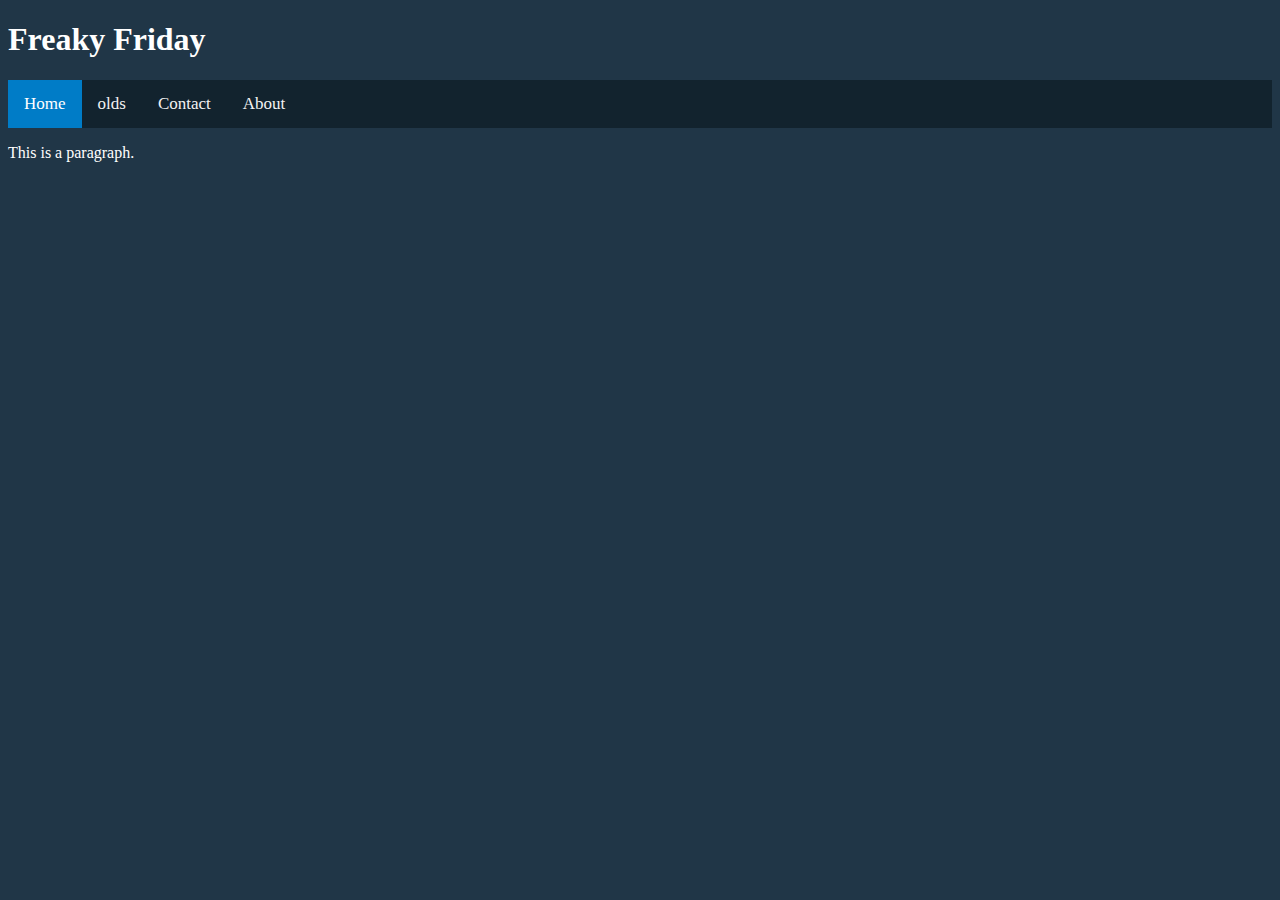
==== index.html @ 3b763b62 "kjn" ====
<!DOCTYPE html>
<html>
<head>
  <meta charset="utf-8">
  <title>Freaky Friday</title>
  <link rel="stylesheet" href="freaky-friday.css">
</head>
<body>
    
<h1>Freaky Friday</h1>
<div class="topnav">
    <a class="active" href="#home">Home</a>
    <a href="news.html">olds</a>
    <a href="contact.html">Contact</a>
    <a href="about.html">About</a>
  </div>
<p>This is a paragraph.</p>

</body>
</html>
</html>
---- freaky-friday.css ----
body {
    background-color: #203647;
  }
  h1 {
      
    color: white;

  }
  p {
    color: white;
  }
  /* Add a black background color to the top navigation */
.topnav {
    background-color: #12232e;
    overflow: hidden;
  }
  
  /* Style the links inside the navigation bar */
  .topnav a {
    float: left;
    color: #f2f2f2;
    text-align: center;
    padding: 14px 16px;
    text-decoration: none;
    font-size: 17px;
  }
  
  /* Change the color of links on hover */
  .topnav a:hover {
    background-color: black;
    color: #ddd;
  }
  
  /* Add a color to the active/current link */
  .topnav a.active {
    background-color: #007cc7;
    color: white;
  }
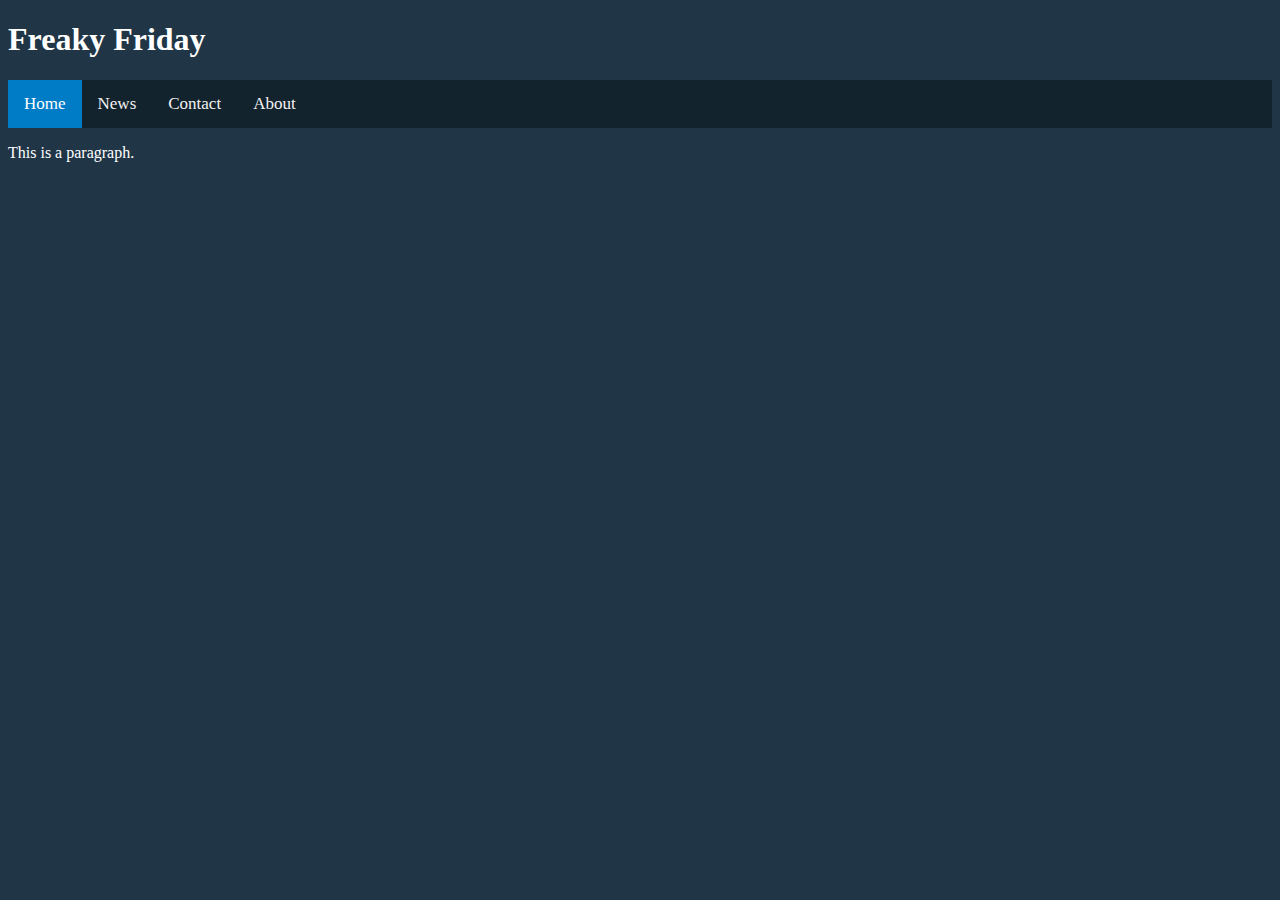
==== commit 8949c011: "øbjk" ====
--- a/index.html
+++ b/index.html
@@ -10,7 +10,7 @@
 <h1>Freaky Friday</h1>
 <div class="topnav">
     <a class="active" href="#home">Home</a>
-    <a href="news.html">olds</a>
+    <a href="news.html">News</a>
     <a href="contact.html">Contact</a>
     <a href="about.html">About</a>
   </div>
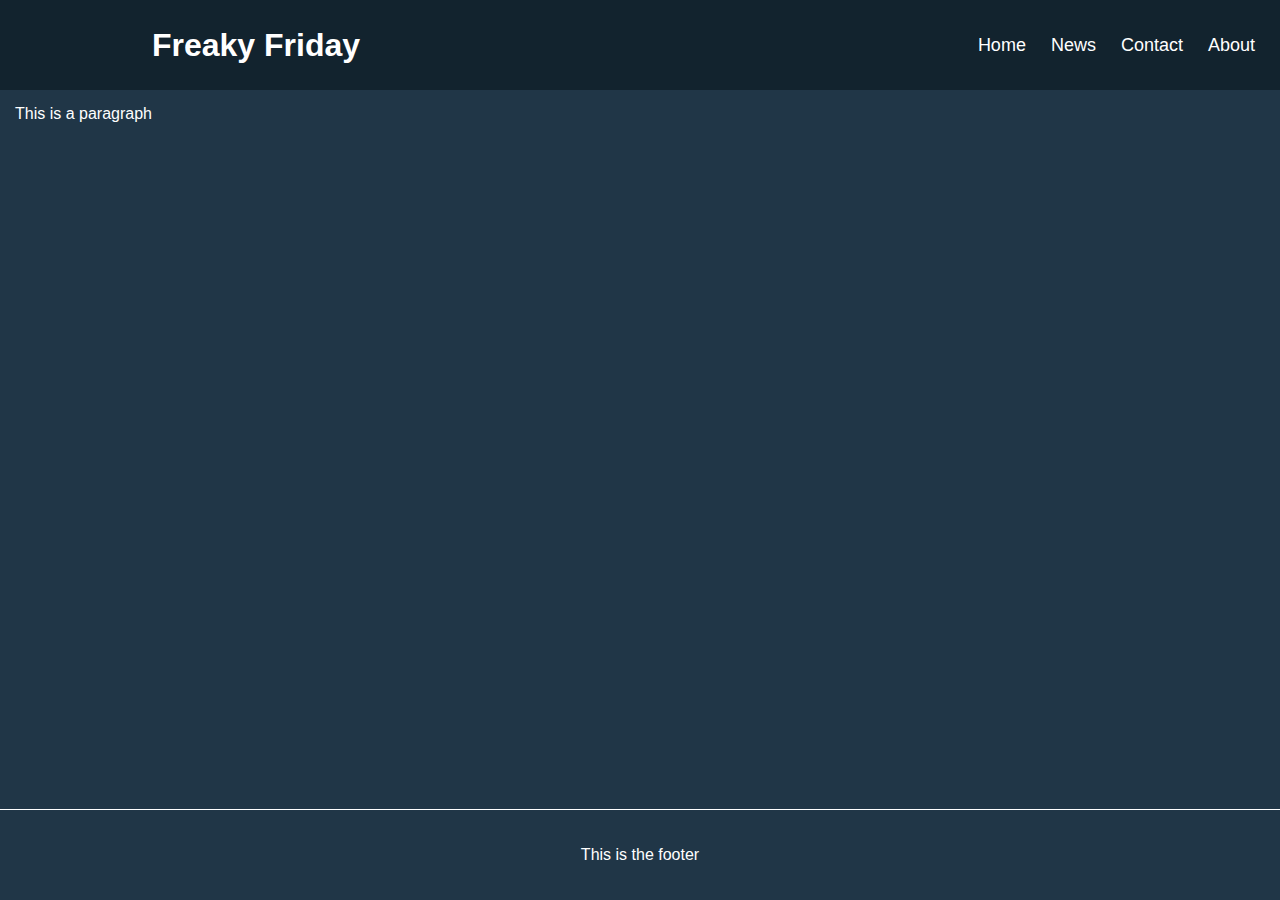
==== commit 5e1b0d73: "new website" ====
--- a/index.html
+++ b/index.html
@@ -7,14 +7,27 @@
 </head>
 <body>
     
-<h1>Freaky Friday</h1>
+
 <div class="topnav">
-    <a class="active" href="#home">Home</a>
-    <a href="news.html">News</a>
-    <a href="contact.html">Contact</a>
-    <a href="about.html">About</a>
-  </div>
-<p>This is a paragraph.</p>
+    <div class="head-logo">
+      <h1>Freaky Friday</h1>
+    </div>
+    <div class="menu">
+      <a href="#">Home</a>
+      <a href="news.html">News</a>
+      <a href="contact.html">Contact</a>
+      <a href="about.html">About</a>
+    </div>
+</div>
+
+<div class="main-info">
+<p>This is a paragraph</p>
+</div>
+
+
+<footer class="footer">
+  <p>This is the footer</p>
+</footer>
 
 </body>
 </html>
--- a/freaky-friday.css
+++ b/freaky-friday.css
@@ -1,38 +1,73 @@
+/*
+#203647
+#12232E
+#007CC7
+*/
+* {
+  margin: 0px;
+  padding: 0px;
+  font-family: -apple-system, BlinkMacSystemFont, 'Segoe UI', Roboto, Oxygen, Ubuntu, Cantarell, 'Open Sans', 'Helvetica Neue', sans-serif;
+}
+
 body {
-    background-color: #203647;
-  }
-  h1 {
-      
-    color: white;
+  height: 100vh;
+  width: 100%;
+  display: flex;
+  flex-direction: column;
+  background-color:#203647;
+}
 
-  }
-  p {
-    color: white;
-  }
-  /* Add a black background color to the top navigation */
+
 .topnav {
-    background-color: #12232e;
-    overflow: hidden;
-  }
+  display: flex;
+  align-items: center;
+  height: 10vh;
+  background-color: #12232E;
+}
+
+.head-logo {
+  display: flex;
+  justify-content: center;
+  color: white;
+  flex: 1;
+}
+
+.menu {
+  display: flex;
+  flex: 1.5;
+  justify-content: flex-end;
+}
+
+.menu a {
+  padding-right: 25px;
+  font-size: 18px;
+  color: white;
+  text-decoration: none;
+  justify-content: center;
+}
+
+.menu a:hover {
+  color: #007CC7;
+}
+
+.main-info {
+  flex-grow: 1;
+  color: white;
+}
+
+.main-info p {
+  padding:15px;
+}
+
+.footer {
+  display:flex;
+  align-items: center;
+  justify-content: center;
+  width: 100%;
+  height: 10vh;
+  color: white;
+  border-top-style: solid;
+  border-width: 1px;
   
-  /* Style the links inside the navigation bar */
-  .topnav a {
-    float: left;
-    color: #f2f2f2;
-    text-align: center;
-    padding: 14px 16px;
-    text-decoration: none;
-    font-size: 17px;
-  }
-  
-  /* Change the color of links on hover */
-  .topnav a:hover {
-    background-color: black;
-    color: #ddd;
-  }
-  
-  /* Add a color to the active/current link */
-  .topnav a.active {
-    background-color: #007cc7;
-    color: white;
-  }+
+}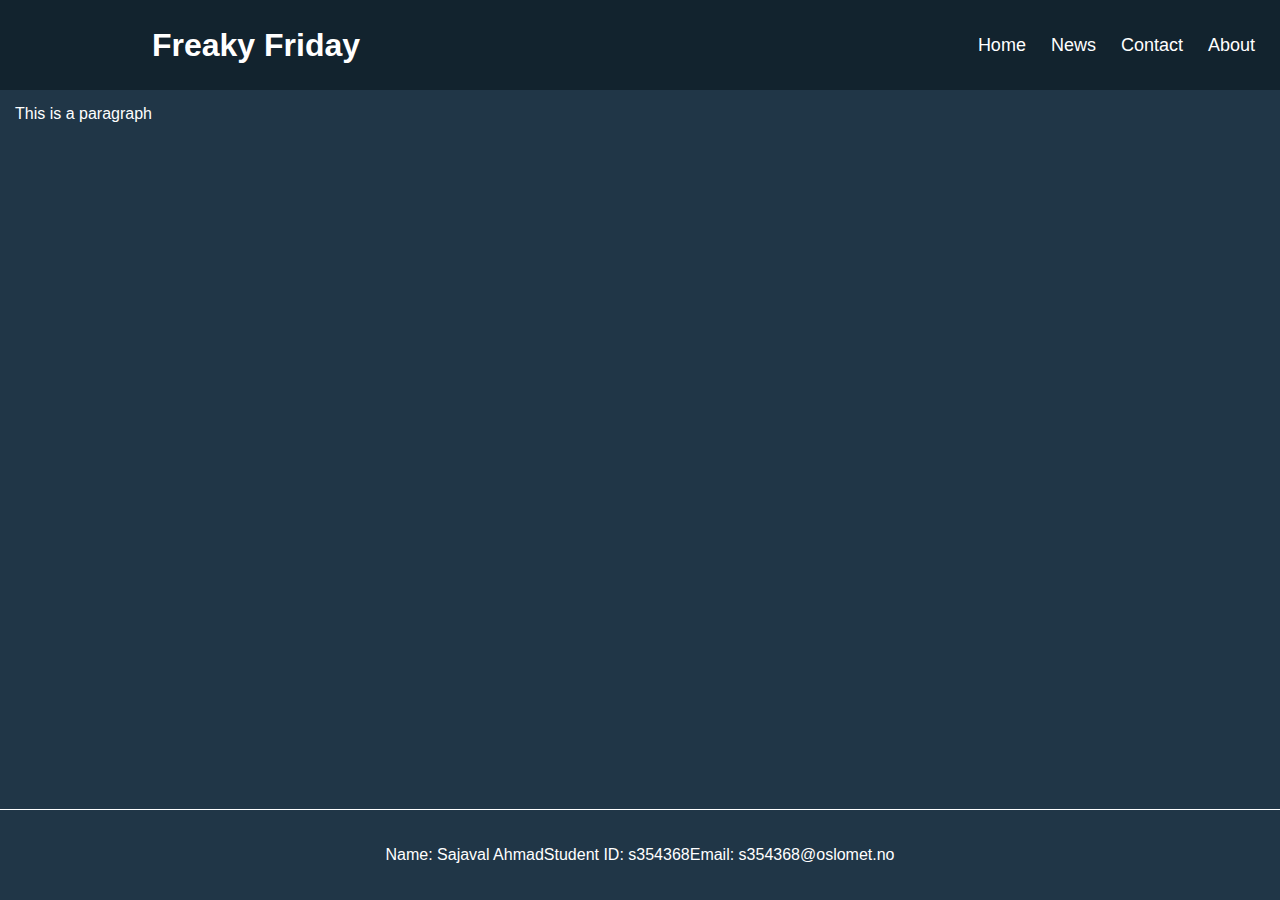
==== commit b1142128: "comitt" ====
--- a/index.html
+++ b/index.html
@@ -26,7 +26,9 @@
 
 
 <footer class="footer">
-  <p>This is the footer</p>
+  <p>Name: Sajaval Ahmad</p>
+  <p>Student ID: s354368</p>
+  <p>Email: s354368@oslomet.no</p>
 </footer>
 
 </body>
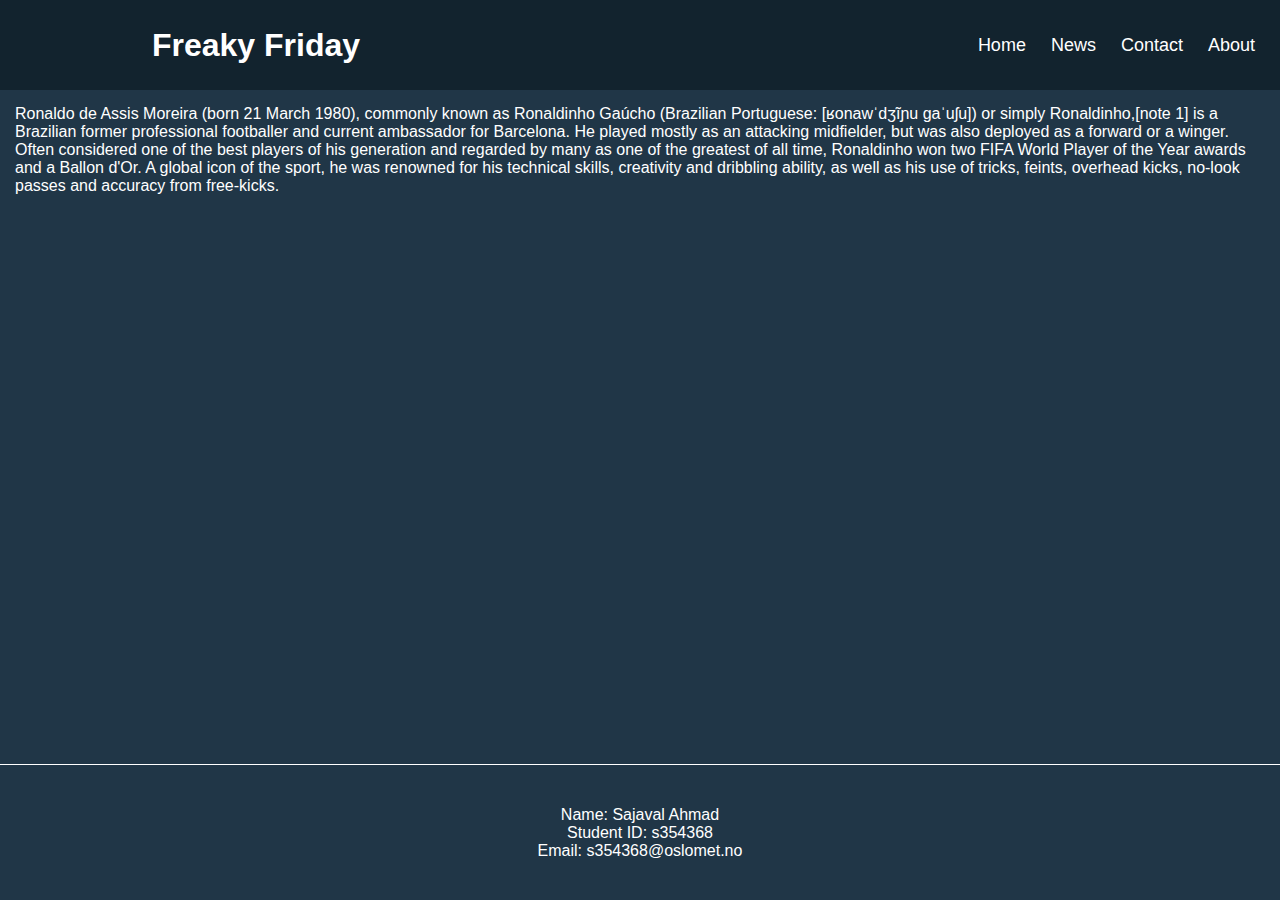
==== commit 10ebfc2d: "pc" ====
--- a/index.html
+++ b/index.html
@@ -21,7 +21,14 @@
 </div>
 
 <div class="main-info">
-<p>This is a paragraph</p>
+<p>Ronaldo de Assis Moreira (born 21 March 1980), commonly known as Ronaldinho Gaúcho 
+  (Brazilian Portuguese: [ʁonawˈdʒĩɲu gaˈuʃu]) or simply Ronaldinho,[note 1] is a Brazilian former 
+  professional footballer and current ambassador for Barcelona. He played mostly as an attacking 
+  midfielder, but was also deployed as a forward or a winger. Often considered one of the best players
+   of his generation and regarded by many as one of the greatest of all time, Ronaldinho won two FIFA 
+   World Player of the Year awards and a Ballon d'Or. A global icon of the sport, he was renowned for 
+   his technical skills, creativity and dribbling ability, as well as his use of tricks, feints, overhead
+    kicks, no-look passes and accuracy from free-kicks.</p>
 </div>
 
 
--- a/freaky-friday.css
+++ b/freaky-friday.css
@@ -63,8 +63,9 @@
   display:flex;
   align-items: center;
   justify-content: center;
+  flex-direction: column;
   width: 100%;
-  height: 10vh;
+  height: 15vh;
   color: white;
   border-top-style: solid;
   border-width: 1px;
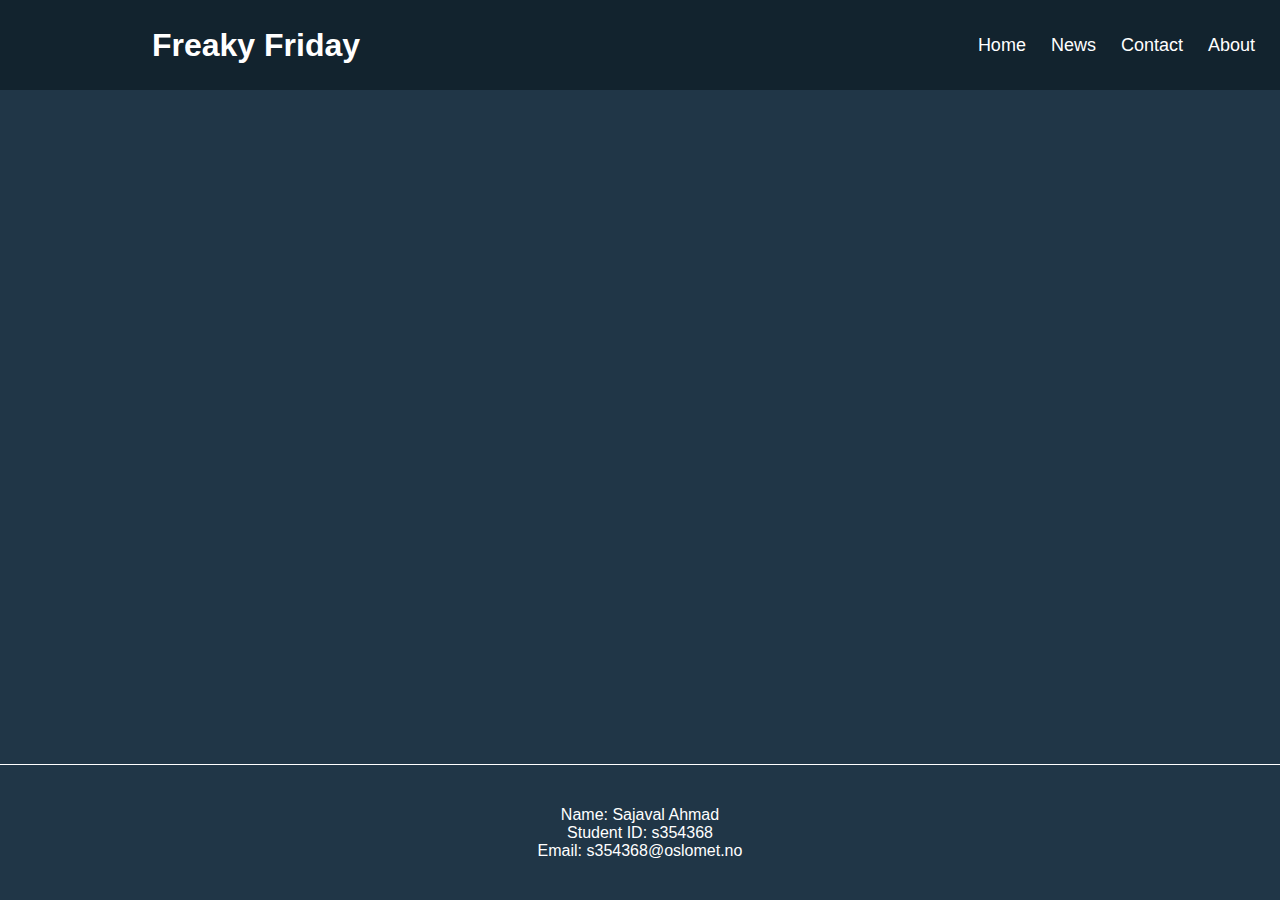
==== commit 63f52150: "shit" ====
--- a/index.html
+++ b/index.html
@@ -21,14 +21,7 @@
 </div>
 
 <div class="main-info">
-<p>Ronaldo de Assis Moreira (born 21 March 1980), commonly known as Ronaldinho Gaúcho 
-  (Brazilian Portuguese: [ʁonawˈdʒĩɲu gaˈuʃu]) or simply Ronaldinho,[note 1] is a Brazilian former 
-  professional footballer and current ambassador for Barcelona. He played mostly as an attacking 
-  midfielder, but was also deployed as a forward or a winger. Often considered one of the best players
-   of his generation and regarded by many as one of the greatest of all time, Ronaldinho won two FIFA 
-   World Player of the Year awards and a Ballon d'Or. A global icon of the sport, he was renowned for 
-   his technical skills, creativity and dribbling ability, as well as his use of tricks, feints, overhead
-    kicks, no-look passes and accuracy from free-kicks.</p>
+
 </div>
 
 
--- a/freaky-friday.css
+++ b/freaky-friday.css
@@ -47,7 +47,7 @@
 }
 
 .menu a:hover {
-  color: #007CC7;
+  color: yellow;
 }
 
 .main-info {
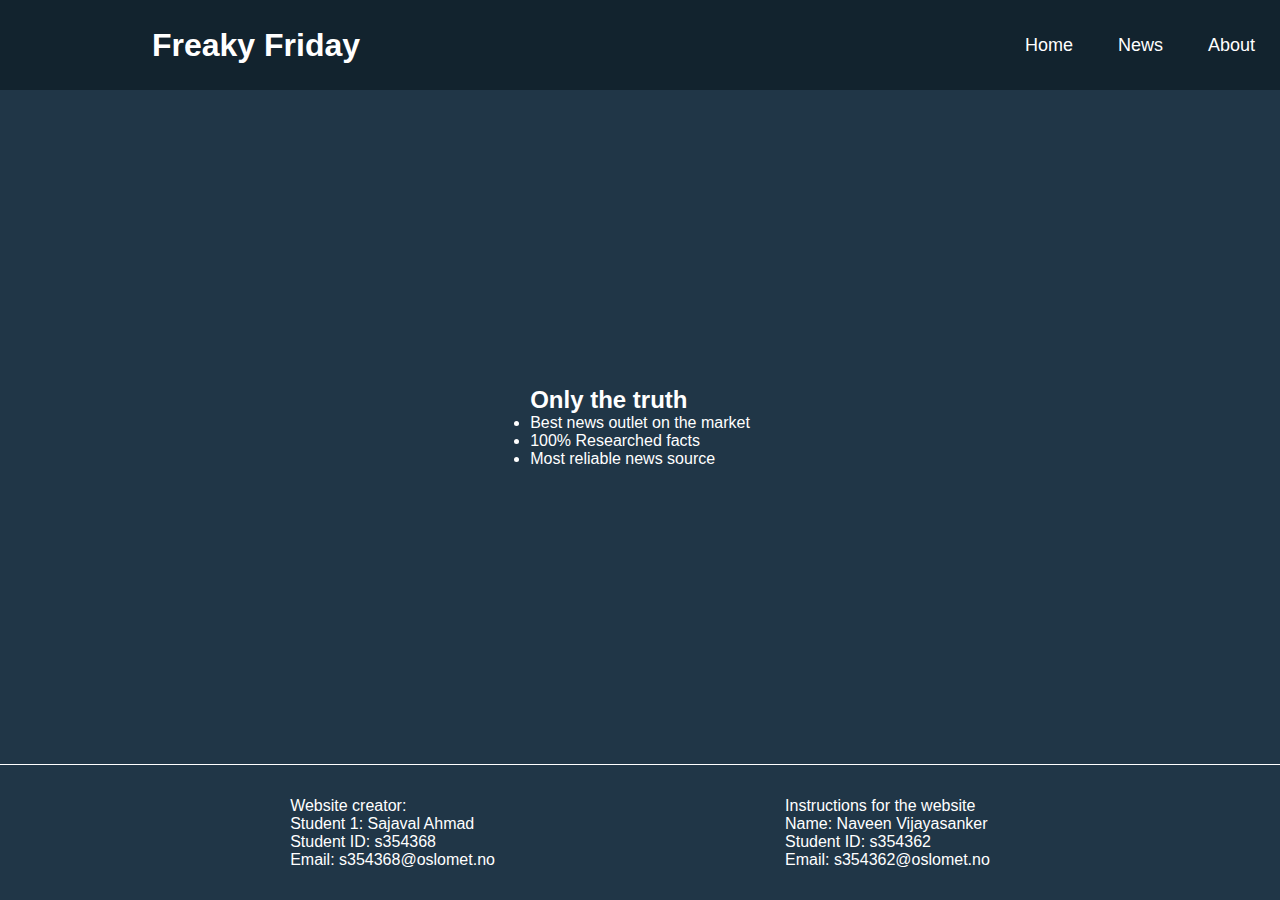
==== commit 5bc959fb: "Fixed website" ====
--- a/index.html
+++ b/index.html
@@ -15,20 +15,36 @@
     <div class="menu">
       <a href="#">Home</a>
       <a href="news.html">News</a>
-      <a href="contact.html">Contact</a>
       <a href="about.html">About</a>
     </div>
 </div>
 
 <div class="main-info">
-
+  <div class="info-under">
+    <ul>
+      <h2>Only the truth</h2>
+      <li>Best news outlet on the market</li>
+      <li>100% Researched facts</li>
+      <li>Most reliable news source</li>
+    </ul>
+  </div>
 </div>
 
 
 <footer class="footer">
-  <p>Name: Sajaval Ahmad</p>
+<div>
+  <p>Website creator:</p>
+  <p>Student 1: Sajaval Ahmad</p>
   <p>Student ID: s354368</p>
   <p>Email: s354368@oslomet.no</p>
+</div>
+  
+<div>
+  <p>Instructions for the website</p>
+  <p>Name: Naveen Vijayasanker</p>
+  <p>Student ID: s354362</p>
+  <p>Email: s354362@oslomet.no</p>
+<div>
 </footer>
 
 </body>
--- a/freaky-friday.css
+++ b/freaky-friday.css
@@ -39,20 +39,38 @@
 }
 
 .menu a {
-  padding-right: 25px;
   font-size: 18px;
   color: white;
   text-decoration: none;
   justify-content: center;
+  padding: 20px;
+  padding-right: 25px;
 }
 
 .menu a:hover {
-  color: yellow;
+  background-color: #203647;
 }
 
 .main-info {
+  display: flex;
+  flex-direction: column;
+  justify-content: center;
+  align-items: center;
   flex-grow: 1;
   color: white;
+}
+.info-under {
+  display: flex;
+  flex-direction: column;
+  justify-content: center;
+  align-items: center;
+  width: 50%;
+}
+
+.info-under img {
+  height: 100px;
+  width: 100px;
+  border-radius: 100%;
 }
 
 .main-info p {
@@ -62,8 +80,8 @@
 .footer {
   display:flex;
   align-items: center;
-  justify-content: center;
-  flex-direction: column;
+  justify-content: space-evenly;
+  flex-direction: row;
   width: 100%;
   height: 15vh;
   color: white;
